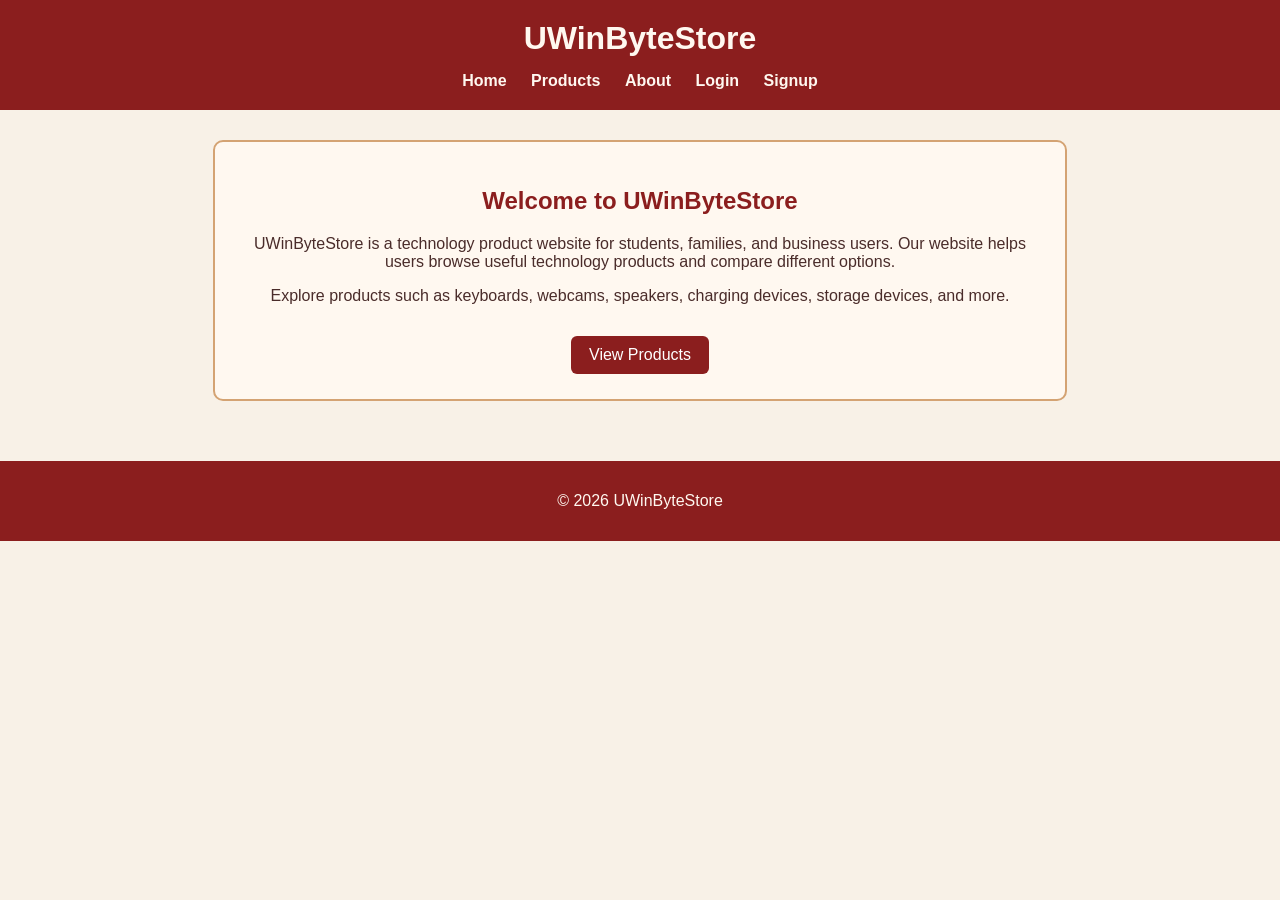
==== frontend/public_html/index.html @ 86f4b77f "Add initial HTML structure for UWinByteStore" ====
<!DOCTYPE html>
<html lang="en">
<head>
    <meta charset="UTF-8">
    <meta name="viewport" content="width=device-width, initial-scale=1.0">
    <title>UWinByteStore | Home</title>
    <meta name="description" content="UWinByteStore is an affordable technology store for students, business users, and everyday households in Windsor.">
    <meta name="keywords" content="keyboard, USB hub adapter, smart LED light, portable SSD drive, computer mouse, cooling fan, HD webcam, monitor stand, portable power bank, smart watch, wifi router, drawing tablet, laptop sleeve, sports camera, hard disk, wireless charging, ethernet network switch, speaker, projector, headphone">
    <meta name="robots" content="index, follow">
    <style>
        body {
            margin: 0;
            font-family: Arial, sans-serif;
            background-color: #f8f1e7;
            color: #4a2c2a;
        }
        header {
            background-color: #8b1e1e;
            padding: 20px;
            text-align: center;
        }
        header h1 {
            margin: 0;
            color: #fff8f0;
        }
        nav {
            margin-top: 15px;
        }
        nav a {
            color: #fff8f0;
            text-decoration: none;
            margin: 0 10px;
            font-weight: bold;
        }
        main {
            padding: 30px;
            text-align: center;
        }
        .welcome-box {
            background-color: #fff8f0;
            border: 2px solid #d4a373;
            padding: 25px;
            max-width: 800px;
            margin: 0 auto;
            border-radius: 10px;
        }
        .welcome-box h2 {
            color: #8b1e1e;
        }
        .button {
            display: inline-block;
            margin-top: 15px;
            background-color: #8b1e1e;
            color: white;
            padding: 10px 18px;
            text-decoration: none;
            border-radius: 6px;
        }
        footer {
            background-color: #8b1e1e;
            color: #fff8f0;
            text-align: center;
            padding: 15px;
            margin-top: 30px;
        }
    </style>
</head>
<body>
    <header>
        <h1>UWinByteStore</h1>
        <nav>
            <a href="index.html">Home</a>
            <a href="catalog.php">Products</a>
            <a href="about.html">About</a>
            <a href="login.html">Login</a>
            <a href="signup.html">Signup</a>
        </nav>
    </header>
    <main>
        <div class="welcome-box">
            <h2>Welcome to UWinByteStore</h2>
            <p>
                UWinByteStore is a technology product website for students,
                families, and business users. Our website helps users browse
                useful technology products and compare different options.
            </p>
            <p>
                Explore products such as keyboards, webcams, speakers,
                charging devices, storage devices, and more.
            </p>
            <a class="button" href="catalog.php">View Products</a>
        </div>
    </main>
    <footer>
        <p>&copy; 2026 UWinByteStore</p>
    </footer>
</body>
</html>
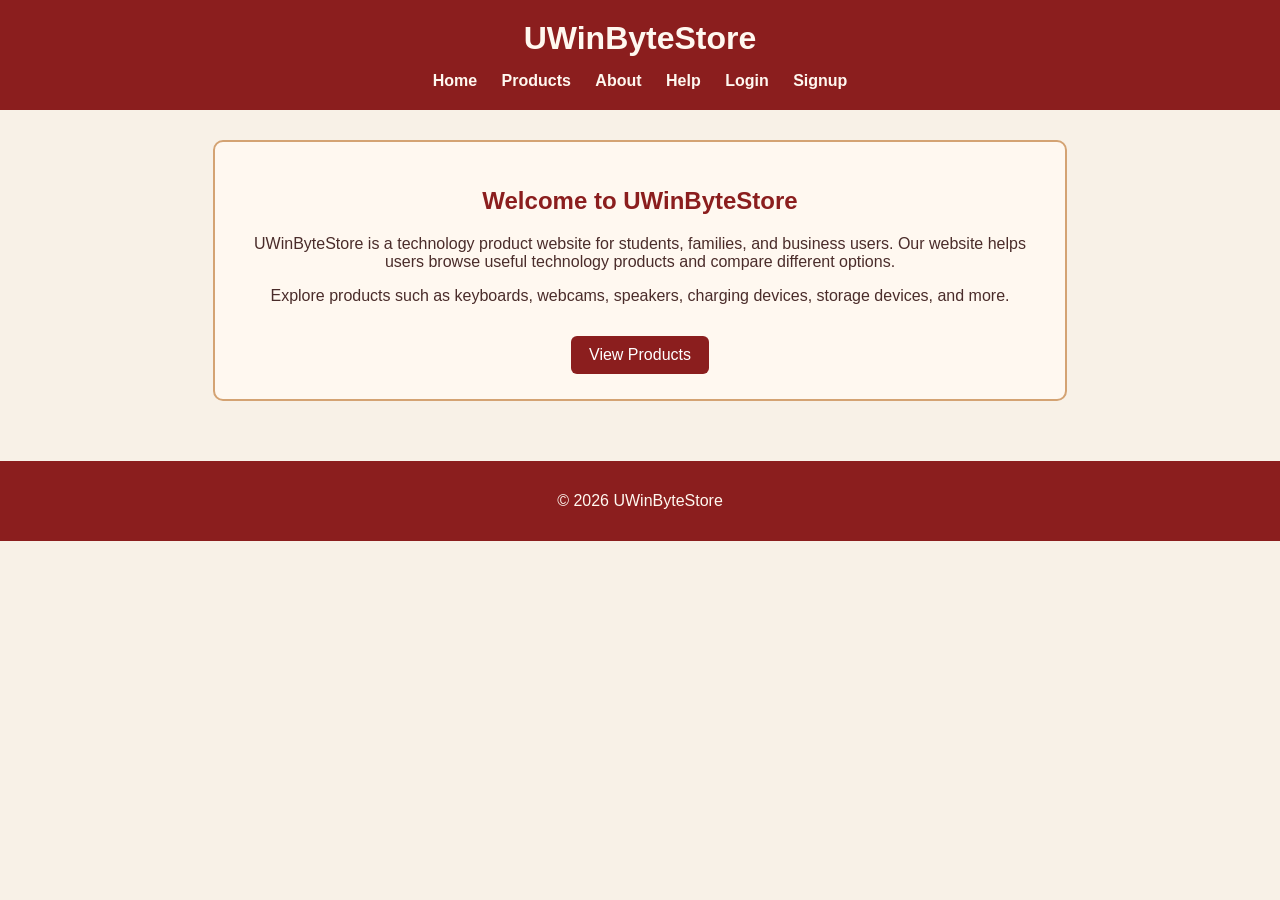
==== commit ff04ffbf: "Add Help link to navigation menu" ====
--- a/frontend/public_html/index.html
+++ b/frontend/public_html/index.html
@@ -7,6 +7,7 @@
     <meta name="description" content="UWinByteStore is an affordable technology store for students, business users, and everyday households in Windsor.">
     <meta name="keywords" content="keyboard, USB hub adapter, smart LED light, portable SSD drive, computer mouse, cooling fan, HD webcam, monitor stand, portable power bank, smart watch, wifi router, drawing tablet, laptop sleeve, sports camera, hard disk, wireless charging, ethernet network switch, speaker, projector, headphone">
     <meta name="robots" content="index, follow">
+    <link rel="stylesheet" href="styles.css">
     <style>
         body {
             margin: 0;
@@ -72,6 +73,7 @@
             <a href="index.html">Home</a>
             <a href="catalog.php">Products</a>
             <a href="about.html">About</a>
+            <a href="help.html">Help</a>
             <a href="login.html">Login</a>
             <a href="signup.html">Signup</a>
         </nav>
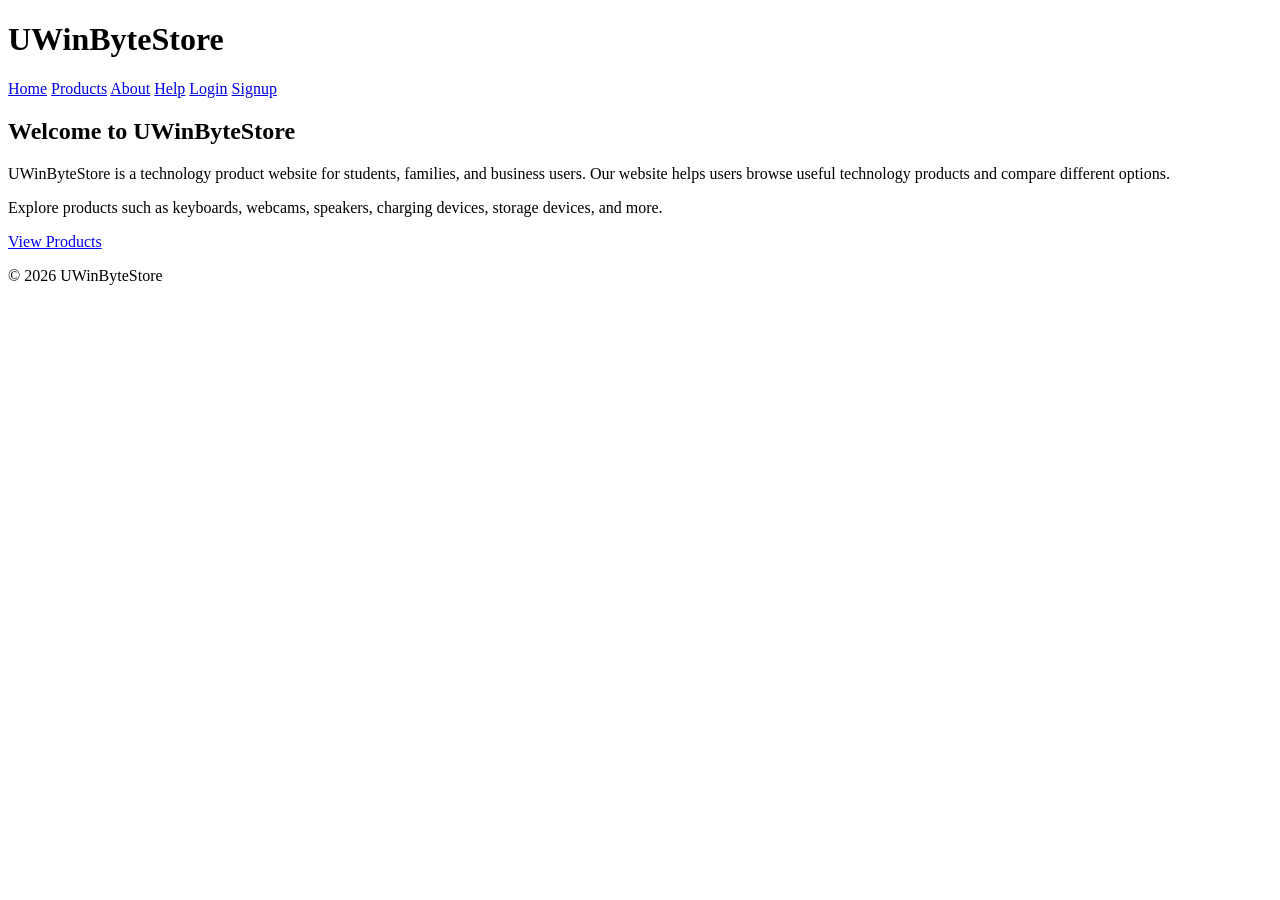
==== commit 5645af07: "Remove inline styles from index.html Removed inline CSS styles from index.html." ====
--- a/frontend/public_html/index.html
+++ b/frontend/public_html/index.html
@@ -8,63 +8,6 @@
     <meta name="keywords" content="keyboard, USB hub adapter, smart LED light, portable SSD drive, computer mouse, cooling fan, HD webcam, monitor stand, portable power bank, smart watch, wifi router, drawing tablet, laptop sleeve, sports camera, hard disk, wireless charging, ethernet network switch, speaker, projector, headphone">
     <meta name="robots" content="index, follow">
     <link rel="stylesheet" href="styles.css">
-    <style>
-        body {
-            margin: 0;
-            font-family: Arial, sans-serif;
-            background-color: #f8f1e7;
-            color: #4a2c2a;
-        }
-        header {
-            background-color: #8b1e1e;
-            padding: 20px;
-            text-align: center;
-        }
-        header h1 {
-            margin: 0;
-            color: #fff8f0;
-        }
-        nav {
-            margin-top: 15px;
-        }
-        nav a {
-            color: #fff8f0;
-            text-decoration: none;
-            margin: 0 10px;
-            font-weight: bold;
-        }
-        main {
-            padding: 30px;
-            text-align: center;
-        }
-        .welcome-box {
-            background-color: #fff8f0;
-            border: 2px solid #d4a373;
-            padding: 25px;
-            max-width: 800px;
-            margin: 0 auto;
-            border-radius: 10px;
-        }
-        .welcome-box h2 {
-            color: #8b1e1e;
-        }
-        .button {
-            display: inline-block;
-            margin-top: 15px;
-            background-color: #8b1e1e;
-            color: white;
-            padding: 10px 18px;
-            text-decoration: none;
-            border-radius: 6px;
-        }
-        footer {
-            background-color: #8b1e1e;
-            color: #fff8f0;
-            text-align: center;
-            padding: 15px;
-            margin-top: 30px;
-        }
-    </style>
 </head>
 <body>
     <header>
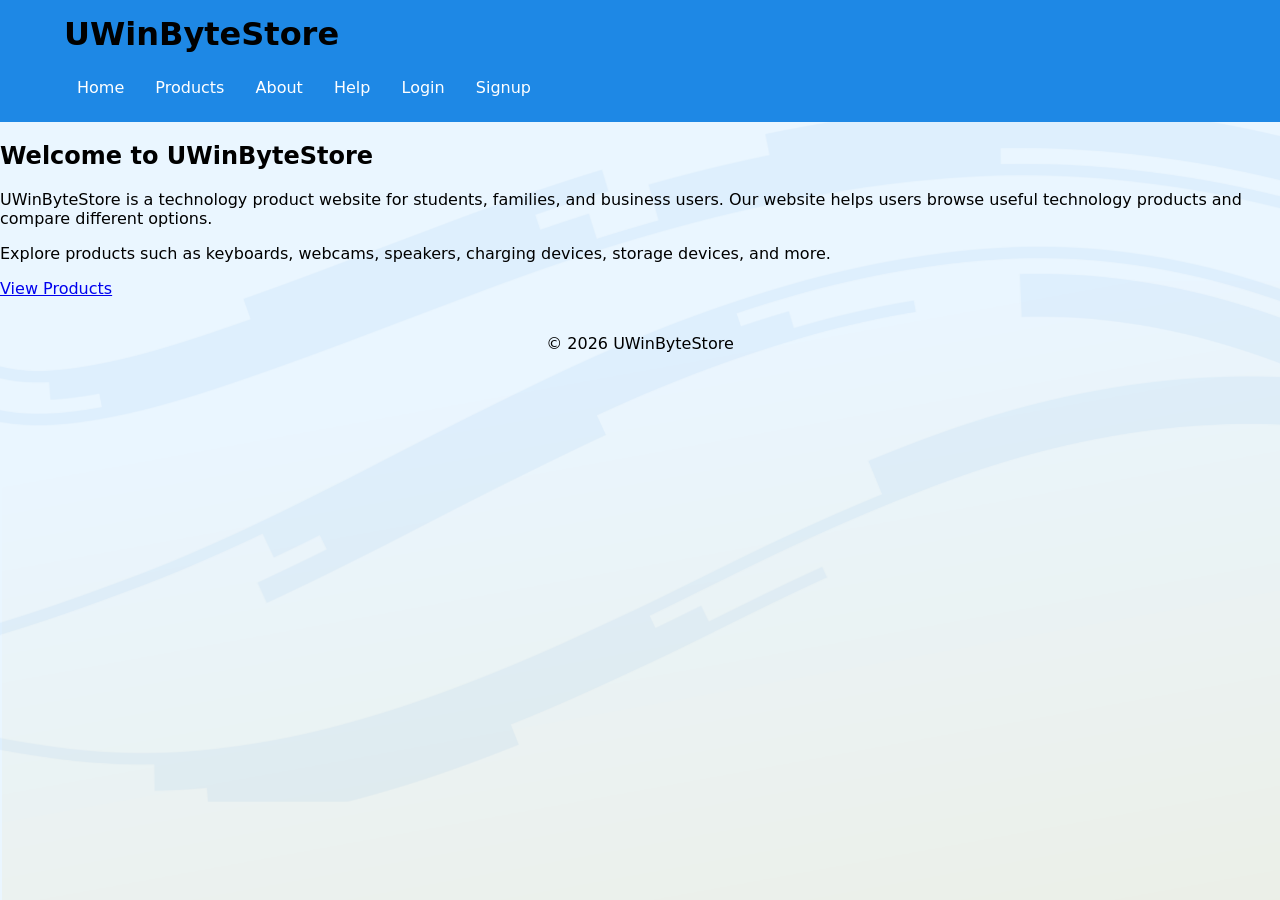
==== commit 5e05e2ec: "Themes and product bug fix" ====
--- a/frontend/public_html/index.html
+++ b/frontend/public_html/index.html
@@ -7,7 +7,8 @@
     <meta name="description" content="UWinByteStore is an affordable technology store for students, business users, and everyday households in Windsor.">
     <meta name="keywords" content="keyboard, USB hub adapter, smart LED light, portable SSD drive, computer mouse, cooling fan, HD webcam, monitor stand, portable power bank, smart watch, wifi router, drawing tablet, laptop sleeve, sports camera, hard disk, wireless charging, ethernet network switch, speaker, projector, headphone">
     <meta name="robots" content="index, follow">
-    <link rel="stylesheet" href="styles.css">
+    <link rel="stylesheet" href="css/main.css">
+    <script src="/js/theme.js" defer></script>
 </head>
 <body>
     <header>
--- a/frontend/public_html/css/main.css
+++ b/frontend/public_html/css/main.css
@@ -0,0 +1,190 @@
+/* THEME VARIABLES */
+:root {
+    --bg-gradient: linear-gradient(170deg, #EAF6FF 72%, #ffd268 100%);
+    --header-main: #1E88E5;
+    --header-nav: #0055B8;
+    --content-gradient: linear-gradient(#1E88E5 0%, #3AAFF5 100%);
+    --price-color: #1a7f37;
+}
+
+/* GLOBAL */
+html {
+    height: 100%;
+}
+
+body {
+    margin: 0;
+    min-height: 100%;
+    background: var(--bg-gradient);
+    background-image: url("../images/background.png");
+    background-size: cover;
+    /* better scaling */
+    background-repeat: no-repeat;
+    background-attachment: fixed;
+    /* smoother scrolling */
+    font-family: system-ui, Arial, sans-serif;
+}
+
+/* HEADER */
+header {
+    --padding-size: 15px;
+    width: 100%;
+    background: var(--header-main);
+    padding-block: var(--padding-size);
+}
+
+header h1 {
+    margin-left: 5%;
+    margin-top: 0;
+    margin-bottom: var(--padding-size);
+}
+
+header nav {
+    padding-block: 10px;
+    background: var(--header-main);
+    padding-left: 5%;
+}
+
+header a {
+    padding-inline: 6px;
+    margin-inline: 7px;
+    color: white;
+    text-decoration: none;
+    transition: opacity 0.15s ease;
+}
+
+header a:hover {
+    opacity: 0.8;
+}
+
+/* PAGE CONTAINER */
+.container {
+    padding: 30px 10%;
+}
+
+.maincontent {
+    border-radius: 8px;
+    background: var(--content-gradient);
+    padding: 2.5% 5%;
+    color: #1A1A1A;
+
+    will-change: transform;
+}
+
+.maincontent h1 {
+    text-decoration: underline;
+}
+
+/* FOOTER */
+footer {
+    text-align: center;
+    padding: 20px;
+}
+
+/* PRODUCT GRID */
+.product-grid {
+    display: grid;
+    grid-template-columns: repeat(auto-fit, minmax(220px, 1fr));
+    gap: 25px;
+    margin-top: 20px;
+}
+
+.product-card {
+    text-decoration: none;
+    color: inherit;
+}
+
+.product-card .card {
+    background: white;
+    border-radius: 10px;
+    padding: 15px;
+    text-align: center;
+
+    box-shadow: 0 2px 8px rgba(0, 0, 0, 0.1);
+
+    /* GPU acceleration */
+    transform: translateZ(0);
+    transition: transform 0.2s ease, box-shadow 0.2s ease;
+}
+
+.product-card .card:hover {
+    transform: translateY(-5px);
+    box-shadow: 0 6px 16px rgba(0, 0, 0, 0.2);
+}
+
+.product-card img {
+    width: 100%;
+    height: 180px;
+    object-fit: contain;
+    margin-bottom: 10px;
+
+    /* prevents layout shift while loading */
+    aspect-ratio: 1 / 1;
+}
+
+/* PRODUCT PAGE LAYOUT */
+.product-layout {
+    display: grid;
+    grid-template-columns: 1fr 1fr;
+    gap: 40px;
+    margin-top: 20px;
+}
+
+.product-image-area {
+    display: flex;
+    align-items: center;
+    justify-content: center;
+}
+
+.product-image-area img {
+    width: 100%;
+    max-height: 420px;
+    object-fit: contain;
+    border-radius: 10px;
+
+    /* smooth image switching */
+    transition: opacity 0.15s ease;
+
+    /* prevents repaint lag */
+    will-change: opacity;
+}
+
+.product-details {
+    display: flex;
+    flex-direction: column;
+    gap: 15px;
+}
+
+.product-price {
+    font-size: 1.8rem;
+    font-weight: bold;
+    color: var(--price-color);
+}
+
+#productOptionSelect {
+    padding: 8px;
+    font-size: 1rem;
+    max-width: 250px;
+    cursor: pointer;
+}
+
+.product-description {
+    line-height: 1.6;
+    max-width: 500px;
+}
+
+/* MOBILE */
+@media (max-width: 768px) {
+
+    .product-layout {
+        grid-template-columns: 1fr;
+    }
+
+    .product-image-area {
+        text-align: center;
+    }
+
+    .container {
+        padding: 20px 5%;
+    }
+}
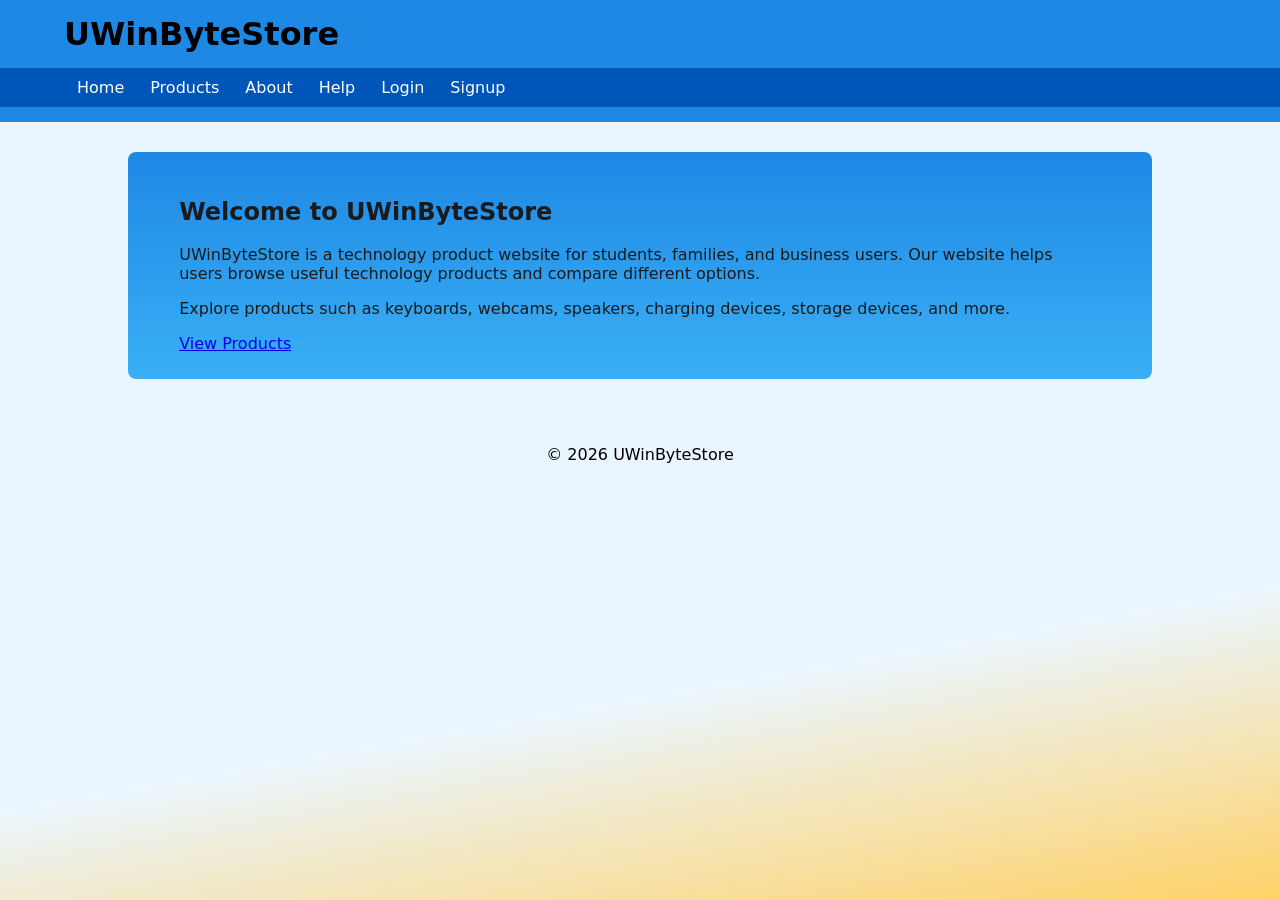
==== commit f36a9741: "Home page now actually fixed, previously was the help page" ====
--- a/frontend/public_html/index.html
+++ b/frontend/public_html/index.html
@@ -10,35 +10,39 @@
     <link rel="stylesheet" href="css/main.css">
     <script src="/js/theme.js" defer></script>
 </head>
+
 <body>
-    <header>
-        <h1>UWinByteStore</h1>
-        <nav>
-            <a href="index.html">Home</a>
-            <a href="catalog.php">Products</a>
-            <a href="about.html">About</a>
-            <a href="help.html">Help</a>
-            <a href="login.html">Login</a>
-            <a href="signup.html">Signup</a>
-        </nav>
-    </header>
-    <main>
-        <div class="welcome-box">
-            <h2>Welcome to UWinByteStore</h2>
-            <p>
-                UWinByteStore is a technology product website for students,
-                families, and business users. Our website helps users browse
-                useful technology products and compare different options.
-            </p>
-            <p>
-                Explore products such as keyboards, webcams, speakers,
-                charging devices, storage devices, and more.
-            </p>
-            <a class="button" href="catalog.php">View Products</a>
-        </div>
-    </main>
-    <footer>
-        <p>&copy; 2026 UWinByteStore</p>
-    </footer>
+<header>
+    <h1>UWinByteStore</h1>
+    <nav>
+        <a href="index.html">Home</a>
+        <a href="catalog.php">Products</a>
+        <a href="about.html">About</a>
+        <a href="help.html">Help</a>
+        <a href="login.html">Login</a>
+        <a href="signup.html">Signup</a>
+    </nav>
+</header>
+<div class = "container">
+<div class = "maincontent">
+    <div class="welcome-box">
+        <h2>Welcome to UWinByteStore</h2>
+        <p>
+            UWinByteStore is a technology product website for students,
+            families, and business users. Our website helps users browse
+            useful technology products and compare different options.
+        </p>
+        <p>
+            Explore products such as keyboards, webcams, speakers,
+            charging devices, storage devices, and more.
+        </p>
+        <a class="button" href="catalog.php">View Products</a>
+    </div>
+</div>
+</div>
+
+<footer>
+    <p>&copy; 2026 UWinByteStore</p>
+</footer>
 </body>
 </html>
--- a/frontend/public_html/css/main.css
+++ b/frontend/public_html/css/main.css
@@ -16,7 +16,7 @@
     margin: 0;
     min-height: 100%;
     background: var(--bg-gradient);
-    background-image: url("../images/background.png");
+    /*background-image: url("../images/background.png");*/
     background-size: cover;
     /* better scaling */
     background-repeat: no-repeat;
@@ -40,12 +40,16 @@
 }
 
 header nav {
+    display: flex;
+    flex-wrap: nowrap; /* prevent wrapping */
+    overflow-x: auto;  /* horizontal scroll on small screens */
     padding-block: 10px;
-    background: var(--header-main);
+    background: var(--header-nav);
     padding-left: 5%;
 }
 
 header a {
+    flex: 0 0 auto;
     padding-inline: 6px;
     margin-inline: 7px;
     color: white;
@@ -187,4 +191,36 @@
     .container {
         padding: 20px 5%;
     }
+
+     header h1 {
+        font-size: 1.2rem;
+        margin-left: 3%;
+    }
+
+    header a {
+        padding-inline: 5px;
+        margin-inline: 5px;
+        font-size: 0.9rem;
+    }
+
+    .product-price {
+        font-size: 1.4rem;
+    }
+
+    .product-description {
+        max-width: 100%;
+    }
+}
+
+/* VIDEO */
+.responsive-video {
+    width: 100%;
+    max-width: 100%;
+    height: auto;
+}
+
+.responsive-iframe {
+    width: 100%;
+    height: auto;
+    aspect-ratio: 16 / 9;
 }
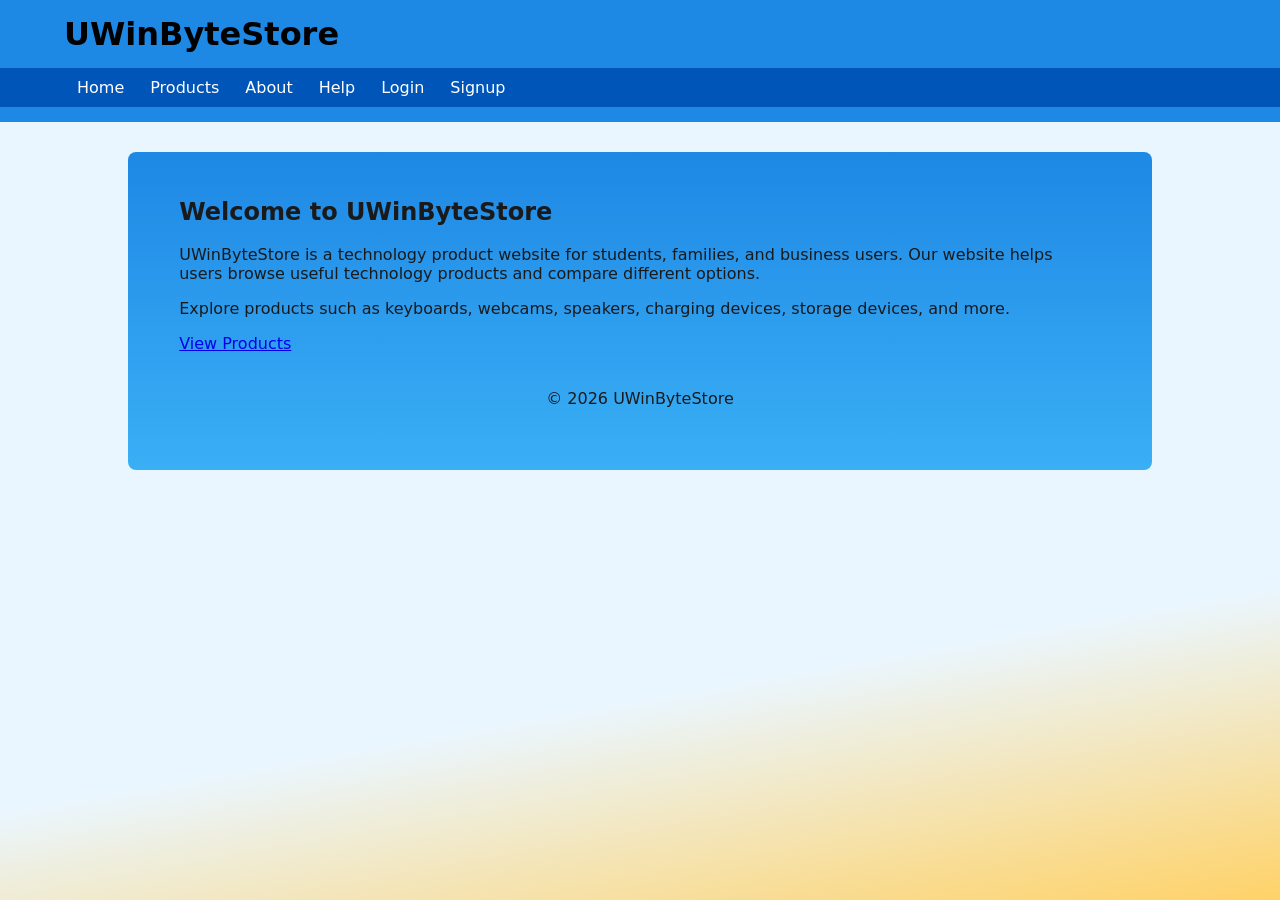
==== commit be722cd5: "Update index.html - kelcowvine" ====
--- a/frontend/public_html/index.html
+++ b/frontend/public_html/index.html
@@ -10,39 +10,37 @@
     <link rel="stylesheet" href="css/main.css">
     <script src="/js/theme.js" defer></script>
 </head>
-
 <body>
-<header>
-    <h1>UWinByteStore</h1>
-    <nav>
-        <a href="index.html">Home</a>
-        <a href="catalog.php">Products</a>
-        <a href="about.html">About</a>
-        <a href="help.html">Help</a>
-        <a href="login.html">Login</a>
-        <a href="signup.html">Signup</a>
-    </nav>
-</header>
+    <header>
+        <h1>UWinByteStore</h1>
+        <nav>
+            <a href="index.html">Home</a>
+            <a href="catalog.php">Products</a>
+            <a href="about.html">About</a>
+            <a href="help.html">Help</a>
+            <a href="login.html">Login</a>
+            <a href="signup.html">Signup</a>
+        </nav>
+    </header>
 <div class = "container">
-<div class = "maincontent">
-    <div class="welcome-box">
-        <h2>Welcome to UWinByteStore</h2>
-        <p>
-            UWinByteStore is a technology product website for students,
-            families, and business users. Our website helps users browse
-            useful technology products and compare different options.
-        </p>
-        <p>
-            Explore products such as keyboards, webcams, speakers,
-            charging devices, storage devices, and more.
-        </p>
-        <a class="button" href="catalog.php">View Products</a>
-    </div>
-</div>
-</div>
-
-<footer>
-    <p>&copy; 2026 UWinByteStore</p>
-</footer>
+    <!-- Below is the Div for the About section of the website. It is the main content of this page. -->
+    <div class = "maincontent">
+        <div class="welcome-box">
+            <h2>Welcome to UWinByteStore</h2>
+            <p>
+                UWinByteStore is a technology product website for students,
+                families, and business users. Our website helps users browse
+                useful technology products and compare different options.
+            </p>
+            <p>
+                Explore products such as keyboards, webcams, speakers,
+                charging devices, storage devices, and more.
+            </p>
+            <a class="button" href="catalog.php">View Products</a>
+        </div>
+    </main>
+    <footer>
+        <p>&copy; 2026 UWinByteStore</p>
+    </footer>
 </body>
 </html>
